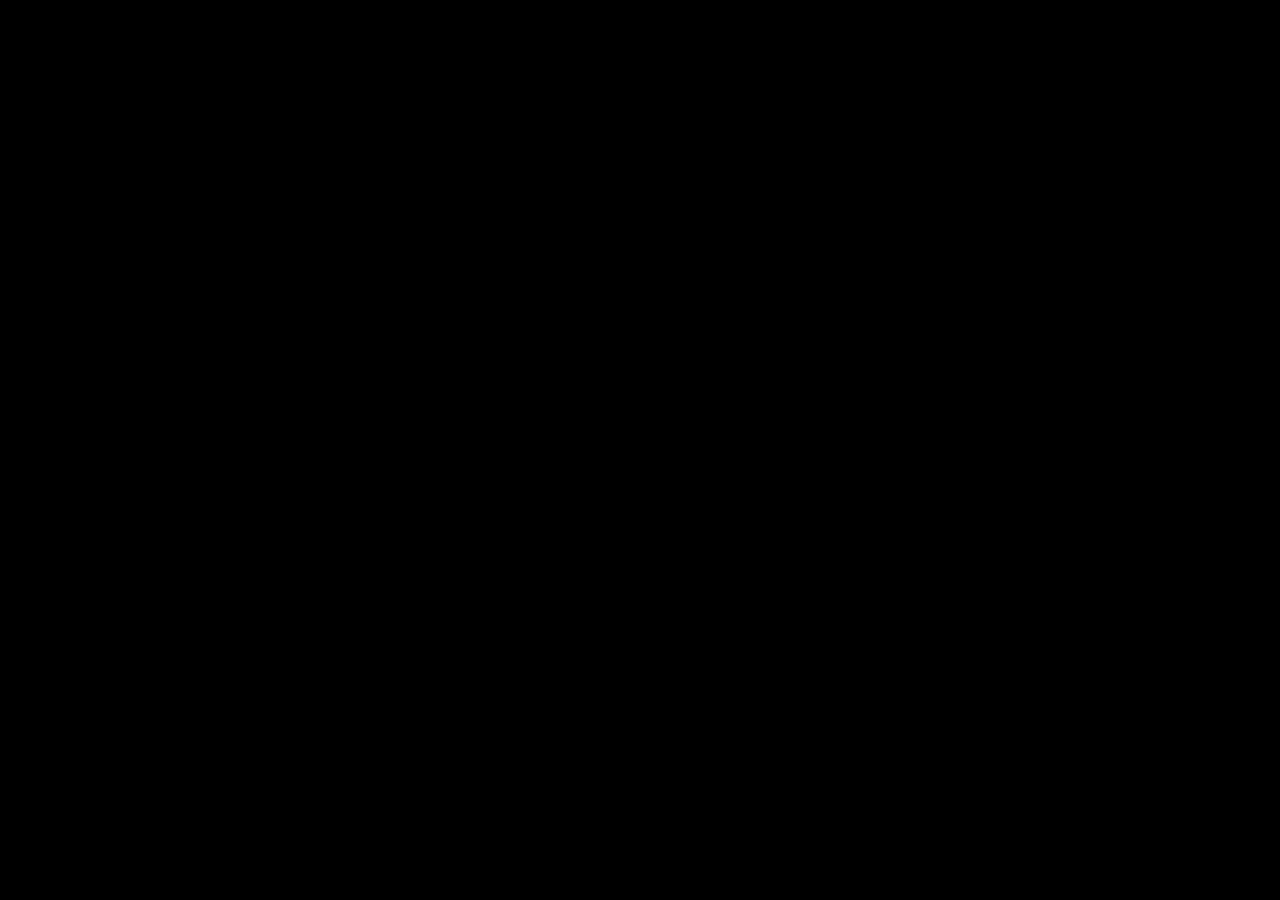
==== index.html @ b6469726 "." ====
<html>

    <head>

        <style>
            html {
                background-color: black;
            }
            #myCanvas {
                position: absolute;
                top: 0px;
                left: 0px;
            }
            #resetButton {
                background-color: black;
                color: lightgreen;
                position: absolute;
                top: 10px;
                left: 10px;
                padding: 10px;
                margin: 10px;
                border: 1px solid lightgreen;
                border-radius: 5px;
            }
        </style>

    </head>

    <body>



    <canvas id="myCanvas"></canvas>

    <!--<span id="resetButton">Reset!</span>-->

    <script src="out/goog/base.js" type="text/javascript"></script>
    <script src="out/cljstemplate.js" type="text/javascript"></script>
    <script type="text/javascript">goog.require("cljstemplate.core");</script>

    </body>
</html>
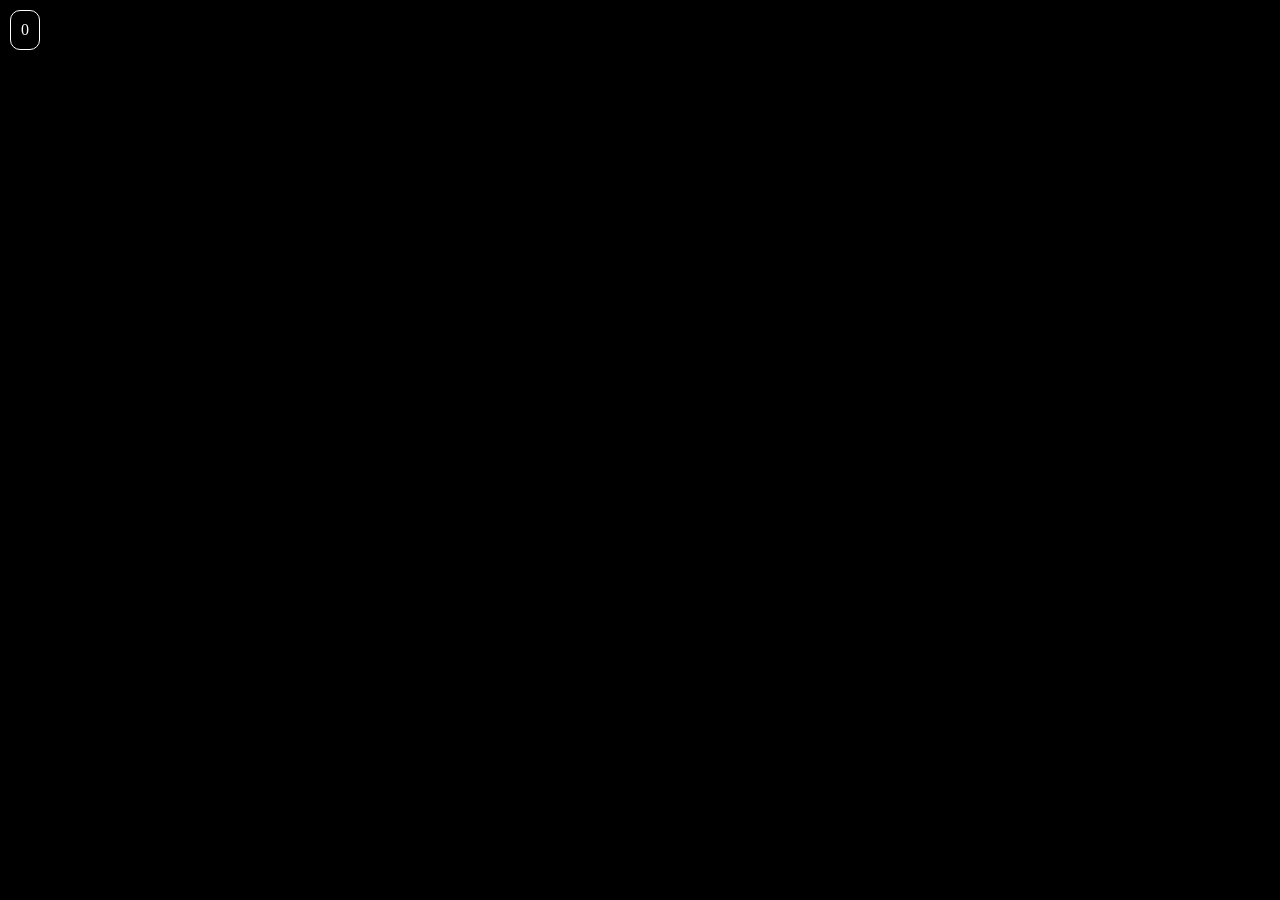
==== commit 5af4caba: "." ====
--- a/index.html
+++ b/index.html
@@ -1,38 +1,56 @@
 <html>
 
     <head>
+
+        <title>Game 0.</title>
 
         <style>
             html {
                 background-color: black;
             }
-            #myCanvas {
+            #theCanvas {
                 position: absolute;
                 top: 0px;
                 left: 0px;
             }
-            #resetButton {
+            #nextButton {
+                visibility: hidden;
+                position: absolute;
+                bottom: 10px;
+                right: 10px;
+                border: 1px solid white;
+                border-radius: 10px;
+                padding: 10px;
                 background-color: black;
-                color: lightgreen;
+                color: white;
+                font-family: Verdana;
+                cursor: pointer;
+            }
+            #nextButton:hover {
+                background-color: rgba(0, 0, 0, 0.5);
+            }
+            #levelCounter {
                 position: absolute;
                 top: 10px;
                 left: 10px;
+                border: 1px solid white;
+                border-radius: 10px;
                 padding: 10px;
-                margin: 10px;
-                border: 1px solid lightgreen;
-                border-radius: 5px;
+                background-color: black;
+                color: white;
+                font-family: Verdana;
             }
+
         </style>
 
     </head>
 
-    <body>
+    <body id="theBody">
 
+    <canvas id="theCanvas"></canvas>
 
-
-    <canvas id="myCanvas"></canvas>
-
-    <!--<span id="resetButton">Reset!</span>-->
+    <div id="levelCounter">0</div>
+    <div id="nextButton">Next</div>
 
     <script src="out/goog/base.js" type="text/javascript"></script>
     <script src="out/cljstemplate.js" type="text/javascript"></script>
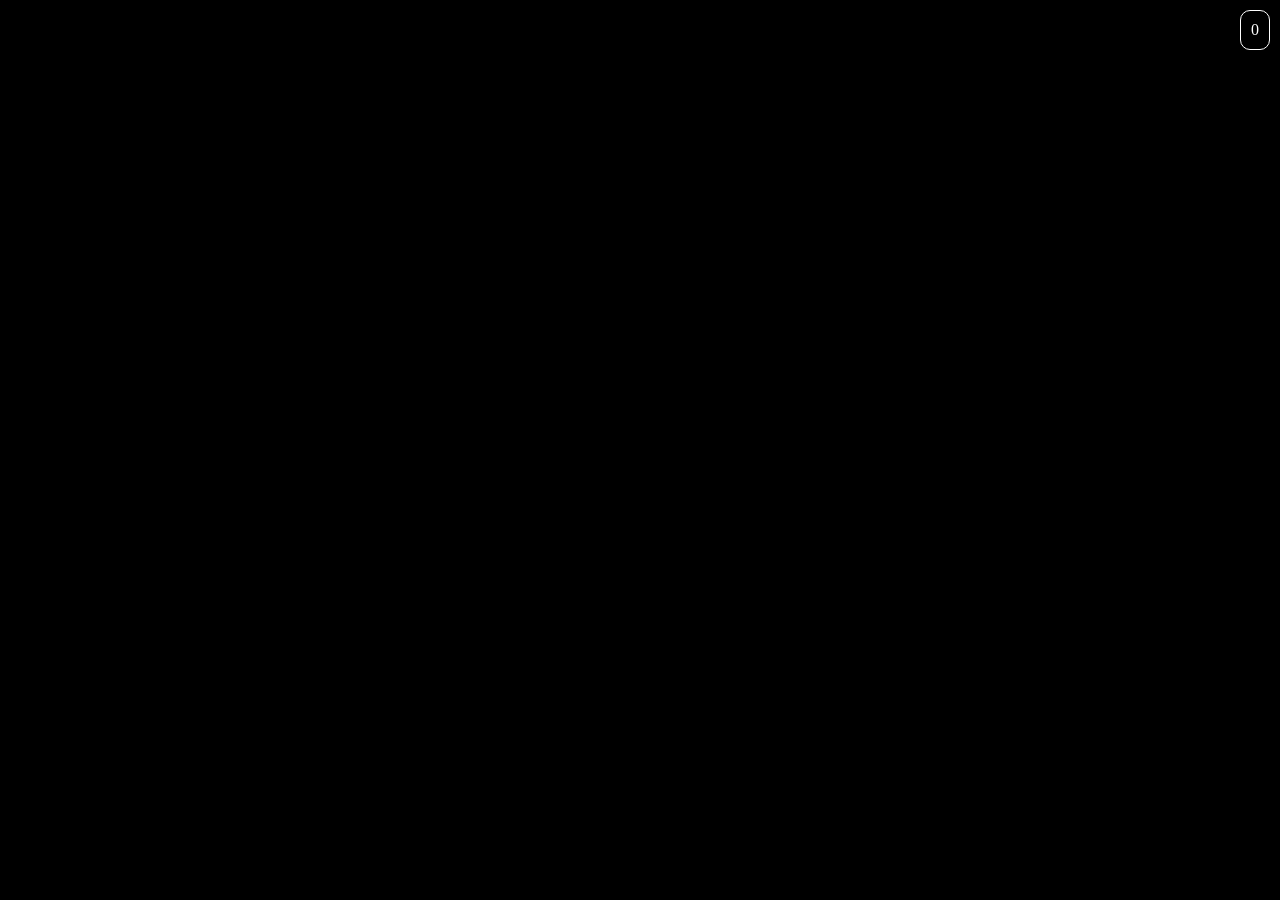
==== commit cd39b22c: "update collours" ====
--- a/index.html
+++ b/index.html
@@ -32,7 +32,7 @@
             #levelCounter {
                 position: absolute;
                 top: 10px;
-                left: 10px;
+                right: 10px;
                 border: 1px solid white;
                 border-radius: 10px;
                 padding: 10px;
